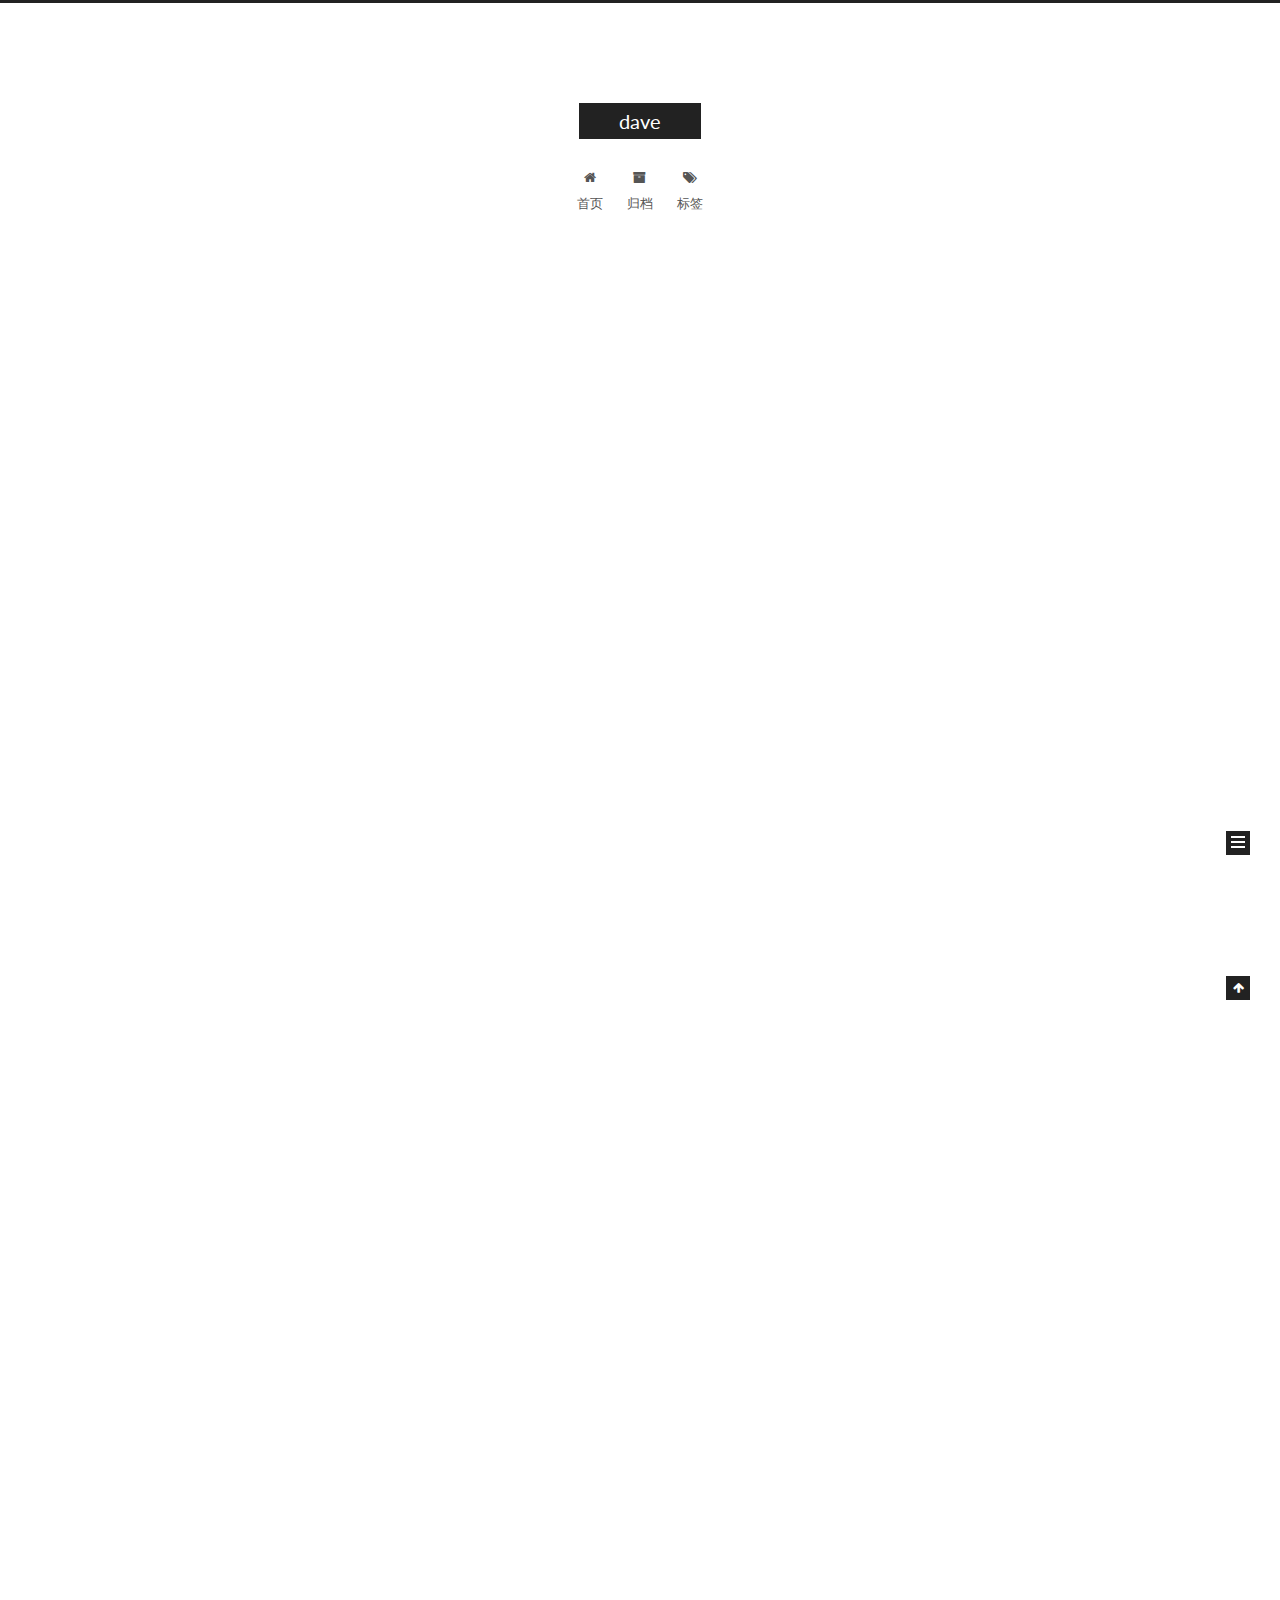
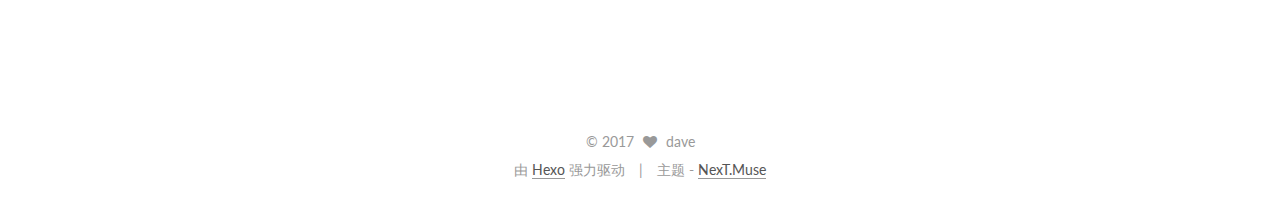
==== index.html @ 7f6e719a "Site updated: 2017-03-12 23:29:18" ====
<!doctype html>



  


<html class="theme-next muse use-motion" lang="zh-Hans">
<head>
  <meta charset="UTF-8"/>
<meta http-equiv="X-UA-Compatible" content="IE=edge" />
<meta name="viewport" content="width=device-width, initial-scale=1, maximum-scale=1"/>



<meta http-equiv="Cache-Control" content="no-transform" />
<meta http-equiv="Cache-Control" content="no-siteapp" />















  
  
  <link href="/lib/fancybox/source/jquery.fancybox.css?v=2.1.5" rel="stylesheet" type="text/css" />




  
  
  
  

  
    
    
  

  

  

  

  

  
    
    
    <link href="//fonts.googleapis.com/css?family=Lato:300,300italic,400,400italic,700,700italic&subset=latin,latin-ext" rel="stylesheet" type="text/css">
  






<link href="/lib/font-awesome/css/font-awesome.min.css?v=4.6.2" rel="stylesheet" type="text/css" />

<link href="/css/main.css?v=5.1.0" rel="stylesheet" type="text/css" />


  <meta name="keywords" content="Hexo, NexT" />








  <link rel="shortcut icon" type="image/x-icon" href="/favicon.ico?v=5.1.0" />






<meta name="description" content="At the foot of the road in">
<meta property="og:type" content="website">
<meta property="og:title" content="dave">
<meta property="og:url" content="http://yoursite.com/index.html">
<meta property="og:site_name" content="dave">
<meta property="og:description" content="At the foot of the road in">
<meta name="twitter:card" content="summary">
<meta name="twitter:title" content="dave">
<meta name="twitter:description" content="At the foot of the road in">



<script type="text/javascript" id="hexo.configurations">
  var NexT = window.NexT || {};
  var CONFIG = {
    root: '/',
    scheme: 'Muse',
    sidebar: {"position":"left","display":"post","offset":12,"offset_float":0,"b2t":false,"scrollpercent":false},
    fancybox: true,
    motion: true,
    duoshuo: {
      userId: '0',
      author: '博主'
    },
    algolia: {
      applicationID: '',
      apiKey: '',
      indexName: '',
      hits: {"per_page":10},
      labels: {"input_placeholder":"Search for Posts","hits_empty":"We didn't find any results for the search: ${query}","hits_stats":"${hits} results found in ${time} ms"}
    }
  };
</script>



  <link rel="canonical" href="http://yoursite.com/"/>





  <title> dave </title>
</head>

<body itemscope itemtype="http://schema.org/WebPage" lang="zh-Hans">

  














  
  
    
  

  <div class="container one-collumn sidebar-position-left 
   page-home 
 ">
    <div class="headband"></div>

    <header id="header" class="header" itemscope itemtype="http://schema.org/WPHeader">
      <div class="header-inner"><div class="site-brand-wrapper">
  <div class="site-meta ">
    

    <div class="custom-logo-site-title">
      <a href="/"  class="brand" rel="start">
        <span class="logo-line-before"><i></i></span>
        <span class="site-title">dave</span>
        <span class="logo-line-after"><i></i></span>
      </a>
    </div>
      
        <p class="site-subtitle"></p>
      
  </div>

  <div class="site-nav-toggle">
    <button>
      <span class="btn-bar"></span>
      <span class="btn-bar"></span>
      <span class="btn-bar"></span>
    </button>
  </div>
</div>

<nav class="site-nav">
  

  
    <ul id="menu" class="menu">
      
        
        <li class="menu-item menu-item-home">
          <a href="/" rel="section">
            
              <i class="menu-item-icon fa fa-fw fa-home"></i> <br />
            
            首页
          </a>
        </li>
      
        
        <li class="menu-item menu-item-archives">
          <a href="/archives" rel="section">
            
              <i class="menu-item-icon fa fa-fw fa-archive"></i> <br />
            
            归档
          </a>
        </li>
      
        
        <li class="menu-item menu-item-tags">
          <a href="/tags" rel="section">
            
              <i class="menu-item-icon fa fa-fw fa-tags"></i> <br />
            
            标签
          </a>
        </li>
      

      
    </ul>
  

  
</nav>



 </div>
    </header>

    <main id="main" class="main">
      <div class="main-inner">
        <div class="content-wrap">
          <div id="content" class="content">
            
  <section id="posts" class="posts-expand">
    
      

  

  
  
  

  <article class="post post-type-normal " itemscope itemtype="http://schema.org/Article">
    <link itemprop="mainEntityOfPage" href="http://yoursite.com/2017/03/12/hello-world/">

    <span hidden itemprop="author" itemscope itemtype="http://schema.org/Person">
      <meta itemprop="name" content="dave">
      <meta itemprop="description" content="">
      <meta itemprop="image" content="/images/avatar.gif">
    </span>

    <span hidden itemprop="publisher" itemscope itemtype="http://schema.org/Organization">
      <meta itemprop="name" content="dave">
    </span>

    
      <header class="post-header">

        
        
          <h1 class="post-title" itemprop="name headline">
            
            
              
                
                <a class="post-title-link" href="/2017/03/12/hello-world/" itemprop="url">
                  Hello World
                </a>
              
            
          </h1>
        

        <div class="post-meta">
          <span class="post-time">
            
              <span class="post-meta-item-icon">
                <i class="fa fa-calendar-o"></i>
              </span>
              
                <span class="post-meta-item-text">发表于</span>
              
              <time title="创建于" itemprop="dateCreated datePublished" datetime="2017-03-12T22:32:48+08:00">
                2017-03-12
              </time>
            

            

            
          </span>

          

          
            
          

          
          

          

          

          

        </div>
      </header>
    


    <div class="post-body" itemprop="articleBody">

      
      

      
        
          
            <p>Welcome to <a href="https://hexo.io/" target="_blank" rel="external">Hexo</a>! This is your very first post. Check <a href="https://hexo.io/docs/" target="_blank" rel="external">documentation</a> for more info. If you get any problems when using Hexo, you can find the answer in <a href="https://hexo.io/docs/troubleshooting.html" target="_blank" rel="external">troubleshooting</a> or you can ask me on <a href="https://github.com/hexojs/hexo/issues" target="_blank" rel="external">GitHub</a>.</p>
<h2 id="Quick-Start"><a href="#Quick-Start" class="headerlink" title="Quick Start"></a>Quick Start</h2><h3 id="Create-a-new-post"><a href="#Create-a-new-post" class="headerlink" title="Create a new post"></a>Create a new post</h3><figure class="highlight bash"><table><tr><td class="gutter"><pre><div class="line">1</div></pre></td><td class="code"><pre><div class="line">$ hexo new <span class="string">"My New Post"</span></div></pre></td></tr></table></figure>
<p>More info: <a href="https://hexo.io/docs/writing.html" target="_blank" rel="external">Writing</a></p>
<h3 id="Run-server"><a href="#Run-server" class="headerlink" title="Run server"></a>Run server</h3><figure class="highlight bash"><table><tr><td class="gutter"><pre><div class="line">1</div></pre></td><td class="code"><pre><div class="line">$ hexo server</div></pre></td></tr></table></figure>
<p>More info: <a href="https://hexo.io/docs/server.html" target="_blank" rel="external">Server</a></p>
<h3 id="Generate-static-files"><a href="#Generate-static-files" class="headerlink" title="Generate static files"></a>Generate static files</h3><figure class="highlight bash"><table><tr><td class="gutter"><pre><div class="line">1</div></pre></td><td class="code"><pre><div class="line">$ hexo generate</div></pre></td></tr></table></figure>
<p>More info: <a href="https://hexo.io/docs/generating.html" target="_blank" rel="external">Generating</a></p>
<h3 id="Deploy-to-remote-sites"><a href="#Deploy-to-remote-sites" class="headerlink" title="Deploy to remote sites"></a>Deploy to remote sites</h3><figure class="highlight bash"><table><tr><td class="gutter"><pre><div class="line">1</div></pre></td><td class="code"><pre><div class="line">$ hexo deploy</div></pre></td></tr></table></figure>
<p>More info: <a href="https://hexo.io/docs/deployment.html" target="_blank" rel="external">Deployment</a></p>

          
        
      
    </div>

    <div>
      
    </div>

    <div>
      
    </div>


    <footer class="post-footer">
      

      

      

      
      
        <div class="post-eof"></div>
      
    </footer>
  </article>


    
      

  

  
  
  

  <article class="post post-type-normal " itemscope itemtype="http://schema.org/Article">
    <link itemprop="mainEntityOfPage" href="http://yoursite.com/2016/12/09/git常用知识点整理/">

    <span hidden itemprop="author" itemscope itemtype="http://schema.org/Person">
      <meta itemprop="name" content="dave">
      <meta itemprop="description" content="">
      <meta itemprop="image" content="/images/avatar.gif">
    </span>

    <span hidden itemprop="publisher" itemscope itemtype="http://schema.org/Organization">
      <meta itemprop="name" content="dave">
    </span>

    
      <header class="post-header">

        
        
          <h1 class="post-title" itemprop="name headline">
            
            
              
                
                <a class="post-title-link" href="/2016/12/09/git常用知识点整理/" itemprop="url">
                  git tips
                </a>
              
            
          </h1>
        

        <div class="post-meta">
          <span class="post-time">
            
              <span class="post-meta-item-icon">
                <i class="fa fa-calendar-o"></i>
              </span>
              
                <span class="post-meta-item-text">发表于</span>
              
              <time title="创建于" itemprop="dateCreated datePublished" datetime="2016-12-09T13:45:16+08:00">
                2016-12-09
              </time>
            

            

            
          </span>

          

          
            
          

          
          

          

          

          

        </div>
      </header>
    


    <div class="post-body" itemprop="articleBody">

      
      

      
        
          
            <h1 id="git常用知识点整理"><a href="#git常用知识点整理" class="headerlink" title="git常用知识点整理"></a>git常用知识点整理</h1><h1 id="git的安装与配置"><a href="#git的安装与配置" class="headerlink" title="git的安装与配置"></a>git的安装与配置</h1><pre><code>1. 从源代码的安装

    * Git 的工作需要调用 curl，zlib，openssl，expat，libiconv 等库的代码，所以需要先安装这些依赖工具。在有 yum 的系统上（比如 Fedora）或者有 apt-get 的系统上（比如 Debian 体系），可以用下面的命令安装：

    * 安装依赖：

    $ yum install curl-devel expat-devel gettext-devel openssl-devel zlib-devel
    $ apt-get install libcurl4-gnutls-dev libexpat1-dev gettext libz-dev libssl-dev

    * 从 Git 官方站点下载最新版本源代码：

    [网址](http://git-scm.com/download)

    然后编译并安装：

    $ tar -zxf git-1.7.2.2.tar.gz
    $ cd git-1.7.2.2
    $ make prefix=/usr/local all
    $ sudo make prefix=/usr/local install

2. linux安装:

    *在 Fedora 上用 yum 安装：$ yum install git-core
    *Ubuntu安装:$ apt-get install git   

3. Mac安装:

    [网址](http://sourceforge.net/projects/git-osx-installer/)

4. window安装：

    http://msysgit.github.com/

5. npm 安装:

    npm install git -g 全局安装
    npm install git 当前项目安装

6. 图像化工具安装:

    *  Mac:

    SourceTree: [网址](http://xclient.info/search/s/source+tree/)
    Tower:      [网址](http://xclient.info/search/s/tower/)

    *  window:

    SourceTree: [网址](https://www.sourcetreeapp.com/)
    Tower:      [网址](https://www.git-tower.com/windows)
</code></pre><h1 id="git-常用操作及概念"><a href="#git-常用操作及概念" class="headerlink" title="git 常用操作及概念"></a>git 常用操作及概念</h1><pre><code>1. 命令
    *       clone      Clone a repository into a new directory
    *       init       Create an empty Git repository or reinitialize an existing one
    *       add        Add file contents to the index
    *       mv         Move or rename a file, a directory, or a symlink
    *       reset      Reset current HEAD to the specified state
    *       rm         Remove files from the working tree and from the index
    *       bisect     Use binary search to find the commit that introduced a bug
    *       grep       Print lines matching a pattern
    *       log        Show commit logs
    *       show       Show various types of objects
    *       status     Show the working tree status
    *       branch     List, create, or delete branches
    *       checkout   Switch branches or restore working tree files
    *       commit     Record changes to the repository
    *       diff       Show changes between commits, commit and working tree, etc
    *       merge      Join two or more development histories together
    *       rebase     Reapply commits on top of another base tip
    *       tag        Create, list, delete or verify a tag object signed with GPG
    *       fetch      Download objects and refs from another repository
    *       pull       Fetch from and integrate with another repository or a local branch
    *       push       Update remote refs along with associated objects
2. 详细操作命令

    [网址](https://backlogtool.com/git-guide/tw/reference/)
</code></pre><h1 id="git-区域划分："><a href="#git-区域划分：" class="headerlink" title="git 区域划分："></a>git 区域划分：</h1><pre><code>1. Workspace：工作区
2. Index / Stage：暂存区
3. Repository：仓库区（或本地仓库）
4. Remote：远程仓库（一般是线上托管的仓库）
</code></pre><h1 id="git-操作流程"><a href="#git-操作流程" class="headerlink" title="git 操作流程"></a>git 操作流程</h1><pre><code>  * 新建代码库
    1. 在当前目录新建一个Git代码库
     $ git init
    2. 新建一个目录，将其初始化为Git代码库
     $ git init [project-name]
    3. 下载一个项目和它的整个代码历史
     $ git clone [url]
 * 配置
    1. # 显示当前的Git配置
        $ git config --list
    2. # 编辑Git配置文件
        $ git config -e [--global]
    3. # 设置提交代码时的用户信息
         $ git config [--global] user.name &quot;[name]&quot;
         $ git config [--global] user.email &quot;[email address]&quot;
* 增/删文件 
    # 添加指定文件到暂存区

        $ git add [file1] [file2] ...

    # 添加指定目录到暂存区，包括子目录

        $ git add [dir]

    # 添加当前目录的所有文件到暂存区

        $ git add .

    # 删除工作区文件，并且将这次删除放入暂存区

        $ git rm [file1] [file2] ...

    # 停止追踪指定文件，但该文件会保留在工作区

        $ git rm --cached [file]

    # 改名文件，并且将这个改名放入暂存区

        $ git mv [file-original] [file-renamed]  
* 代码提交

    # 提交暂存区到仓库区

        $ git commit -m [message]

    # 提交暂存区的指定文件到仓库区

        $ git commit [file1] [file2] ... -m [message]

    # 提交工作区自上次commit之后的变化，直接到仓库区

        $ git commit -a

    # 提交时显示所有diff信息

        $ git commit -v

    # 使用一次新的commit，替代上一次提交

    # 如果代码没有任何新变化，则用来改写上一次commit的提交信息

        $ git commit --amend -m [message]

    # 重做上一次commit，并包括指定文件的新变化

        $ git commit --amend [file1] [file2] ...


* 分支

    # 列出所有本地分支

        $ git branch

    # 列出所有远程分支

        $ git branch -r

    # 列出所有本地分支和远程分支

        $ git branch -a

    # 新建一个分支，但依然停留在当前分支

        $ git branch [branch-name]

    # 新建一个分支，并切换到该分支

        $ git checkout -b [branch]

    # 新建一个分支，指向指定commit

        $ git branch [branch] [commit]

    # 新建一个分支，与指定的远程分支建立追踪关系

        $ git branch --track [branch] [remote-branch]

    # 切换到指定分支，并更新工作区

        $ git checkout [branch-name]

    # 建立追踪关系，在现有分支与指定的远程分支之间

        $ git branch --set-upstream [branch] [remote-branch]

    # 合并指定分支到当前分支

        $ git merge [branch]

    # 选择一个commit，合并进当前分支

        $ git cherry-pick [commit]

    # 删除分支

        $ git branch -d [branch-name]

    # 删除远程分支

        $ git push origin --delete [branch-name]

        $ git branch -dr [remote/branch]


* 标签

    # 列出所有tag

        $ git tag

    # 新建一个tag在当前commit

        $ git tag [tag]

    # 新建一个tag在指定commit

        $ git tag [tag] [commit]

    # 查看tag信息

        $ git show [tag]

    # 提交指定tag

        $ git push [remote] [tag]

    # 提交所有tag

        $ git push [remote] --tags

    # 新建一个分支，指向某个tag

        $ git checkout -b [branch] [tag]


* 查看信息

    # 显示有变更的文件

        $ git status

    # 显示当前分支的版本历史

        $ git log

    # 显示commit历史，以及每次commit发生变更的文件

        $ git log --stat

    # 显示某个文件的版本历史，包括文件改名

        $ git log --follow [file]

        $ git whatchanged [file]

    # 显示指定文件相关的每一次diff

        $ git log -p [file]

    # 显示指定文件是什么人在什么时间修改过

        $ git blame [file]

    # 显示暂存区和工作区的差异

        $ git diff

    # 显示暂存区和上一个commit的差异

        $ git diff --cached [file]

    # 显示工作区与当前分支最新commit之间的差异

        $ git diff HEAD

    # 显示两次提交之间的差异

        $ git diff [first-branch]...[second-branch]

    # 显示某次提交的元数据和内容变化

        $ git show [commit]

    # 显示某次提交发生变化的文件

        $ git show --name-only [commit]

    # 显示某次提交时，某个文件的内容

        $ git show [commit]:[filename]

    # 显示当前分支的最近几次提交

        $ git reflog


* 远程同步

    # 下载远程仓库的所有变动

        $ git fetch [remote]

    # 显示所有远程仓库

        $ git remote -v

    # 显示某个远程仓库的信息

        $ git remote show [remote]

    # 增加一个新的远程仓库，并命名

        $ git remote add [shortname] [url]

    # 取回远程仓库的变化，并与本地分支合并

        $ git pull [remote] [branch]

    # 上传本地指定分支到远程仓库

        $ git push [remote] [branch]

    # 强行推送当前分支到远程仓库，即使有冲突

        $ git push [remote] --force

    # 推送所有分支到远程仓库

        $ git push [remote] --all


* 撤销

    # 恢复暂存区的指定文件到工作区

        $ git checkout [file]

    # 恢复某个commit的指定文件到工作区

        $ git checkout [commit] [file]

    # 恢复上一个commit的所有文件到工作区

        $ git checkout .

    # 重置暂存区的指定文件，与上一次commit保持一致，但工作区不变

        $ git reset [file]

    # 重置暂存区与工作区，与上一次commit保持一致

        $ git reset --hard

    # 重置当前分支的指针为指定commit，同时重置暂存区，但工作区不变

        $ git reset [commit]

    # 重置当前分支的HEAD为指定commit，同时重置暂存区和工作区，与指定commit一致

        $ git reset --hard [commit]

    # 重置当前HEAD为指定commit，但保持暂存区和工作区不变

        $ git reset --keep [commit]

    # 新建一个commit，用来撤销指定commit

    # 后者的所有变化都将被前者抵消，并且应用到当前分支

        $ git revert [commit]

* 其他

    # 生成一个可供发布的压缩包

        $ git archive  
</code></pre>
          
        
      
    </div>

    <div>
      
    </div>

    <div>
      
    </div>


    <footer class="post-footer">
      

      

      

      
      
        <div class="post-eof"></div>
      
    </footer>
  </article>


    
  </section>

  

          
          </div>
          


          

        </div>
        
          
  
  <div class="sidebar-toggle">
    <div class="sidebar-toggle-line-wrap">
      <span class="sidebar-toggle-line sidebar-toggle-line-first"></span>
      <span class="sidebar-toggle-line sidebar-toggle-line-middle"></span>
      <span class="sidebar-toggle-line sidebar-toggle-line-last"></span>
    </div>
  </div>

  <aside id="sidebar" class="sidebar">
    <div class="sidebar-inner">

      

      

      <section class="site-overview sidebar-panel sidebar-panel-active">
        <div class="site-author motion-element" itemprop="author" itemscope itemtype="http://schema.org/Person">
          <img class="site-author-image" itemprop="image"
               src="/images/avatar.gif"
               alt="dave" />
          <p class="site-author-name" itemprop="name">dave</p>
           
              <p class="site-description motion-element" itemprop="description">At the foot of the road in</p>
          
        </div>
        <nav class="site-state motion-element">

          
            <div class="site-state-item site-state-posts">
              <a href="/archives">
                <span class="site-state-item-count">2</span>
                <span class="site-state-item-name">日志</span>
              </a>
            </div>
          

          

          

        </nav>

        

        <div class="links-of-author motion-element">
          
        </div>

        
        

        
        

        


      </section>

      

      

    </div>
  </aside>


        
      </div>
    </main>

    <footer id="footer" class="footer">
      <div class="footer-inner">
        <div class="copyright" >
  
  &copy; 
  <span itemprop="copyrightYear">2017</span>
  <span class="with-love">
    <i class="fa fa-heart"></i>
  </span>
  <span class="author" itemprop="copyrightHolder">dave</span>
</div>


<div class="powered-by">
  由 <a class="theme-link" href="https://hexo.io">Hexo</a> 强力驱动
</div>

<div class="theme-info">
  主题 -
  <a class="theme-link" href="https://github.com/iissnan/hexo-theme-next">
    NexT.Muse
  </a>
</div>


        

        
      </div>
    </footer>

    
      <div class="back-to-top">
        <i class="fa fa-arrow-up"></i>
        
      </div>
    
    
  </div>

  

<script type="text/javascript">
  if (Object.prototype.toString.call(window.Promise) !== '[object Function]') {
    window.Promise = null;
  }
</script>









  




  
  <script type="text/javascript" src="/lib/jquery/index.js?v=2.1.3"></script>

  
  <script type="text/javascript" src="/lib/fastclick/lib/fastclick.min.js?v=1.0.6"></script>

  
  <script type="text/javascript" src="/lib/jquery_lazyload/jquery.lazyload.js?v=1.9.7"></script>

  
  <script type="text/javascript" src="/lib/velocity/velocity.min.js?v=1.2.1"></script>

  
  <script type="text/javascript" src="/lib/velocity/velocity.ui.min.js?v=1.2.1"></script>

  
  <script type="text/javascript" src="/lib/fancybox/source/jquery.fancybox.pack.js?v=2.1.5"></script>


  


  <script type="text/javascript" src="/js/src/utils.js?v=5.1.0"></script>

  <script type="text/javascript" src="/js/src/motion.js?v=5.1.0"></script>



  
  

  

  


  <script type="text/javascript" src="/js/src/bootstrap.js?v=5.1.0"></script>



  



  




	





  





  





  



  
  

  

  

  

  


  

</body>
</html>
---- css/main.css ----
/* normalize.css v3.0.2 | MIT License | git.io/normalize */
html {
  font-family: sans-serif; /* 1 */
  -ms-text-size-adjust: 100%; /* 2 */
  -webkit-text-size-adjust: 100%; /* 2 */
}
body {
  margin: 0;
}
article,
aside,
details,
figcaption,
figure,
footer,
header,
hgroup,
main,
menu,
nav,
section,
summary {
  display: block;
}
audio,
canvas,
progress,
video {
  display: inline-block; /* 1 */
  vertical-align: baseline; /* 2 */
}
audio:not([controls]) {
  display: none;
  height: 0;
}
[hidden],
template {
  display: none;
}
a {
  background-color: transparent;
}
a:active,
a:hover {
  outline: 0;
}
abbr[title] {
  border-bottom: 1px dotted;
}
b,
strong {
  font-weight: bold;
}
dfn {
  font-style: italic;
}
h1 {
  font-size: 2em;
  margin: 0.67em 0;
}
mark {
  background: #ff0;
  color: #000;
}
small {
  font-size: 80%;
}
sub,
sup {
  font-size: 75%;
  line-height: 0;
  position: relative;
  vertical-align: baseline;
}
sup {
  top: -0.5em;
}
sub {
  bottom: -0.25em;
}
img {
  border: 0;
}
svg:not(:root) {
  overflow: hidden;
}
figure {
  margin: 1em 40px;
}
hr {
  -moz-box-sizing: content-box;
  box-sizing: content-box;
  height: 0;
}
pre {
  overflow: auto;
}
code,
kbd,
pre,
samp {
  font-family: monospace, monospace;
  font-size: 1em;
}
button,
input,
optgroup,
select,
textarea {
  color: inherit; /* 1 */
  font: inherit; /* 2 */
  margin: 0; /* 3 */
}
button {
  overflow: visible;
}
button,
select {
  text-transform: none;
}
button,
html input[type="button"],
input[type="reset"],
input[type="submit"] {
  -webkit-appearance: button; /* 2 */
  cursor: pointer; /* 3 */
}
button[disabled],
html input[disabled] {
  cursor: default;
}
button::-moz-focus-inner,
input::-moz-focus-inner {
  border: 0;
  padding: 0;
}
input {
  line-height: normal;
}
input[type="checkbox"],
input[type="radio"] {
  box-sizing: border-box; /* 1 */
  padding: 0; /* 2 */
}
input[type="number"]::-webkit-inner-spin-button,
input[type="number"]::-webkit-outer-spin-button {
  height: auto;
}
input[type="search"] {
  -webkit-appearance: textfield; /* 1 */
  -moz-box-sizing: content-box;
  -webkit-box-sizing: content-box; /* 2 */
  box-sizing: content-box;
}
input[type="search"]::-webkit-search-cancel-button,
input[type="search"]::-webkit-search-decoration {
  -webkit-appearance: none;
}
fieldset {
  border: 1px solid #c0c0c0;
  margin: 0 2px;
  padding: 0.35em 0.625em 0.75em;
}
legend {
  border: 0; /* 1 */
  padding: 0; /* 2 */
}
textarea {
  overflow: auto;
}
optgroup {
  font-weight: bold;
}
table {
  border-collapse: collapse;
  border-spacing: 0;
}
td,
th {
  padding: 0;
}
::selection {
  background: #262a30;
  color: #fff;
}
body {
  position: relative;
  font-family: 'Lato', "PingFang SC", "Microsoft YaHei", sans-serif;
  font-size: 14px;
  line-height: 2;
  color: #555;
  background: #fff;
}
@media (max-width: 767px) {
  body {
    padding-right: 0 !important;
  }
}
@media (min-width: 768px) and (max-width: 991px) {
  body {
    padding-right: 0 !important;
  }
}
@media (min-width: 1600px) {
  body {
    font-size: 16px;
  }
}
h1,
h2,
h3,
h4,
h5,
h6 {
  margin: 0;
  padding: 0;
  font-weight: bold;
  line-height: 1.5;
  font-family: 'Lato', "PingFang SC", "Microsoft YaHei", sans-serif;
}
h2,
h3,
h4,
h5,
h6 {
  margin: 20px 0 15px;
}
h1 {
  font-size: 22px;
}
@media (max-width: 767px) {
  h1 {
    font-size: 18px;
  }
}
h2 {
  font-size: 20px;
}
@media (max-width: 767px) {
  h2 {
    font-size: 16px;
  }
}
h3 {
  font-size: 18px;
}
@media (max-width: 767px) {
  h3 {
    font-size: 14px;
  }
}
h4 {
  font-size: 16px;
}
@media (max-width: 767px) {
  h4 {
    font-size: 12px;
  }
}
h5 {
  font-size: 14px;
}
@media (max-width: 767px) {
  h5 {
    font-size: 10px;
  }
}
h6 {
  font-size: 12px;
}
@media (max-width: 767px) {
  h6 {
    font-size: 8px;
  }
}
p {
  margin: 0 0 25px 0;
}
a {
  color: #555;
  text-decoration: none;
  border-bottom: 1px solid #999;
  word-wrap: break-word;
}
a:hover {
  color: #222;
  border-bottom-color: #222;
}
blockquote {
  margin: 0;
  padding: 0;
}
img {
  display: block;
  margin: auto;
  max-width: 100%;
  height: auto;
}
hr {
  margin: 40px 0;
  height: 3px;
  border: none;
  background-color: #ddd;
  background-image: repeating-linear-gradient(-45deg, #fff, #fff 4px, transparent 4px, transparent 8px);
}
blockquote {
  padding: 0 15px;
  color: #666;
  border-left: 4px solid #ddd;
}
blockquote cite::before {
  content: "-";
  padding: 0 5px;
}
dt {
  font-weight: 700;
}
dd {
  margin: 0;
  padding: 0;
}
.text-left {
  text-align: left;
}
.text-center {
  text-align: center;
}
.text-right {
  text-align: right;
}
.text-justify {
  text-align: justify;
}
.text-nowrap {
  white-space: nowrap;
}
.text-lowercase {
  text-transform: lowercase;
}
.text-uppercase {
  text-transform: uppercase;
}
.text-capitalize {
  text-transform: capitalize;
}
.center-block {
  display: block;
  margin-left: auto;
  margin-right: auto;
}
.clearfix:before,
.clearfix:after {
  content: " ";
  display: table;
}
.clearfix:after {
  clear: both;
}
.pullquote {
  width: 45%;
}
.pullquote.left {
  float: left;
  margin-left: 5px;
  margin-right: 10px;
}
.pullquote.right {
  float: right;
  margin-left: 10px;
  margin-right: 5px;
}
.affix.affix.affix {
  position: fixed;
}
.translation {
  margin-top: -20px;
  font-size: 14px;
  color: #999;
}
.scrollbar-measure {
  width: 100px;
  height: 100px;
  overflow: scroll;
  position: absolute;
  top: -9999px;
}
.use-motion .motion-element {
  opacity: 0;
}
table {
  margin: 20px 0;
  width: 100%;
  border-collapse: collapse;
  border-spacing: 0;
  border: 1px solid #ddd;
  font-size: 14px;
  table-layout: fixed;
  word-wrap: break-all;
}
table>tbody>tr:nth-of-type(odd) {
  background-color: #f9f9f9;
}
table>tbody>tr:hover {
  background-color: #f5f5f5;
}
caption,
th,
td {
  padding: 8px;
  text-align: left;
  vertical-align: middle;
  font-weight: normal;
}
th,
td {
  border-bottom: 3px solid #ddd;
  border-right: 1px solid #eee;
}
th {
  padding-bottom: 10px;
  font-weight: 700;
}
td {
  border-bottom-width: 1px;
}
html,
body {
  height: 100%;
}
.container {
  position: relative;
  min-height: 100%;
}
.header-inner {
  margin: 0 auto;
  padding: 100px 0 70px;
  width: 700px;
}
@media (min-width: 1600px) {
  .container .header-inner {
    width: 900px;
  }
}
.main {
  padding-bottom: 150px;
}
.main-inner {
  margin: 0 auto;
  width: 700px;
}
@media (min-width: 1600px) {
  .container .main-inner {
    width: 900px;
  }
}
.footer {
  position: absolute;
  left: 0;
  bottom: 0;
  width: 100%;
  min-height: 50px;
}
.footer-inner {
  box-sizing: border-box;
  margin: 20px auto;
  width: 700px;
}
@media (min-width: 1600px) {
  .container .footer-inner {
    width: 900px;
  }
}
pre,
.highlight {
  overflow: auto;
  margin: 20px 0;
  padding: 0;
  font-size: 13px;
  color: #4d4d4c;
  background: #f7f7f7;
  line-height: 1.6;
}
pre,
code {
  font-family: consolas, Menlo, "PingFang SC", "Microsoft YaHei", monospace;
}
code {
  padding: 2px 4px;
  word-wrap: break-word;
  color: #555;
  background: #eee;
  border-radius: 3px;
  font-size: 13px;
}
pre code {
  padding: 0;
  color: #4d4d4c;
  background: none;
  text-shadow: none;
}
.highlight {
  border-radius: 1px;
}
.highlight pre {
  border: none;
  margin: 0;
  padding: 10px 0;
}
.highlight table {
  margin: 0;
  width: auto;
  border: none;
}
.highlight td {
  border: none;
  padding: 0;
}
.highlight figcaption {
  font-size: 1em;
  color: #4d4d4c;
  line-height: 1em;
  margin-bottom: 1em;
}
.highlight figcaption:before,
.highlight figcaption:after {
  content: " ";
  display: table;
}
.highlight figcaption:after {
  clear: both;
}
.highlight figcaption a {
  float: right;
  color: #4d4d4c;
}
.highlight figcaption a:hover {
  border-bottom-color: #4d4d4c;
}
.highlight .gutter pre {
  padding-left: 10px;
  padding-right: 10px;
  color: #869194;
  text-align: right;
  background-color: #eff2f3;
}
.highlight .code pre {
  padding-left: 10px;
  padding-right: 10px;
  background-color: #f7f7f7;
}
.highlight .line {
  height: 20px;
}
.gutter {
  -webkit-user-select: none;
  -moz-user-select: none;
  -ms-user-select: none;
  user-select: none;
}
.gist table {
  width: auto;
}
.gist table td {
  border: none;
}
pre .deletion {
  background: #fdd;
}
pre .addition {
  background: #dfd;
}
pre .meta {
  color: #8959a8;
}
pre .comment {
  color: #8e908c;
}
pre .variable,
pre .attribute,
pre .tag,
pre .regexp,
pre .ruby .constant,
pre .xml .tag .title,
pre .xml .pi,
pre .xml .doctype,
pre .html .doctype,
pre .css .id,
pre .css .class,
pre .css .pseudo {
  color: #c82829;
}
pre .number,
pre .preprocessor,
pre .built_in,
pre .literal,
pre .params,
pre .constant,
pre .command {
  color: #f5871f;
}
pre .ruby .class .title,
pre .css .rules .attribute,
pre .string,
pre .value,
pre .inheritance,
pre .header,
pre .ruby .symbol,
pre .xml .cdata,
pre .special,
pre .number,
pre .formula {
  color: #718c00;
}
pre .title,
pre .css .hexcolor {
  color: #3e999f;
}
pre .function,
pre .python .decorator,
pre .python .title,
pre .ruby .function .title,
pre .ruby .title .keyword,
pre .perl .sub,
pre .javascript .title,
pre .coffeescript .title {
  color: #4271ae;
}
pre .keyword,
pre .javascript .function {
  color: #8959a8;
}
.full-image.full-image.full-image {
  border: none;
  max-width: 100%;
  width: auto;
  margin: 20px auto;
}
@media (min-width: 992px) {
  .full-image.full-image.full-image {
    max-width: none;
    width: 110%;
    margin: 25px -5%;
  }
}
.blockquote-center,
.page-home .post-type-quote blockquote,
.page-post-detail .post-type-quote blockquote {
  position: relative;
  margin: 40px 0;
  padding: 0;
  border-left: none;
  text-align: center;
}
.blockquote-center::before,
.page-home .post-type-quote blockquote::before,
.page-post-detail .post-type-quote blockquote::before,
.blockquote-center::after,
.page-home .post-type-quote blockquote::after,
.page-post-detail .post-type-quote blockquote::after {
  position: absolute;
  content: ' ';
  display: block;
  width: 100%;
  height: 24px;
  opacity: 0.2;
  background-repeat: no-repeat;
  background-position: 0 -6px;
  background-size: 22px 22px;
}
.blockquote-center::before,
.page-home .post-type-quote blockquote::before,
.page-post-detail .post-type-quote blockquote::before {
  top: -20px;
  background-image: url("../images/quote-l.svg");
  border-top: 1px solid #ccc;
}
.blockquote-center::after,
.page-home .post-type-quote blockquote::after,
.page-post-detail .post-type-quote blockquote::after {
  bottom: -20px;
  background-image: url("../images/quote-r.svg");
  border-bottom: 1px solid #ccc;
  background-position: 100% 8px;
}
.blockquote-center p,
.page-home .post-type-quote blockquote p,
.page-post-detail .post-type-quote blockquote p,
.blockquote-center div,
.page-home .post-type-quote blockquote div,
.page-post-detail .post-type-quote blockquote div {
  text-align: center;
}
.post .post-body .group-picture img {
  box-sizing: border-box;
  padding: 0 3px;
  border: none;
}
.post .group-picture-row {
  overflow: hidden;
  margin-top: 6px;
}
.post .group-picture-row:first-child {
  margin-top: 0;
}
.post .group-picture-column {
  float: left;
}
.page-post-detail .post-body .group-picture-column {
  float: none;
  margin-top: 10px;
  width: auto !important;
}
.page-post-detail .post-body .group-picture-column img {
  margin: 0 auto;
}
.page-archive .group-picture-container {
  overflow: hidden;
}
.page-archive .group-picture-row {
  float: left;
}
.page-archive .group-picture-row:first-child {
  margin-top: 6px;
}
.page-archive .group-picture-column {
  max-width: 150px;
  max-height: 150px;
}
.note {
  padding: 20px;
  margin: 20px 0;
  border: 1px solid #eee;
  border-left-width: 5px;
  border-radius: 3px;
}
.note h2,
.note h3,
.note h4,
.note h5,
.note h6 {
  margin-top: 0;
  margin-bottom: 5px;
}
.note p:last-child {
  margin-bottom: 0;
}
.note code {
  border-radius: 3px;
}
.note+.note {
  margin-top: -5px;
}
.default {
  border-left-color: #777;
}
.default h2,
.default h3,
.default h4,
.default h5,
.default h6 {
  color: #777;
}
.primary {
  border-left-color: #428bca;
}
.primary h2,
.primary h3,
.primary h4,
.primary h5,
.primary h6 {
  color: #428bca;
}
.success {
  border-left-color: #5cb85c;
}
.success h2,
.success h3,
.success h4,
.success h5,
.success h6 {
  color: #5cb85c;
}
.danger {
  border-left-color: #d9534f;
}
.danger h2,
.danger h3,
.danger h4,
.danger h5,
.danger h6 {
  color: #d9534f;
}
.warning {
  border-left-color: #f0ad4e;
}
.warning h2,
.warning h3,
.warning h4,
.warning h5,
.warning h6 {
  color: #f0ad4e;
}
.info {
  border-left-color: #5bc0de;
}
.info h2,
.info h3,
.info h4,
.info h5,
.info h6 {
  color: #5bc0de;
}
.exturl {
  background-color: transparent;
  cursor: pointer;
  border-bottom: 1px solid #999;
}
.exturl .fa {
  font-size: 14px;
}
.exturl:active,
.exturl:hover {
  outline: 0;
  color: #222;
  border-bottom-color: #222;
}
.btn {
  display: inline-block;
  padding: 0 20px;
  font-size: 14px;
  color: #fff;
  background: #222;
  border: 2px solid #222;
  text-decoration: none;
  border-radius: 0;
  transition-property: background-color;
  transition-duration: 0.2s;
  transition-timing-function: ease-in-out;
  transition-delay: 0s;
}
.btn:hover,
.post-button .btn:hover {
  border-color: #222;
  color: #222;
  background: #fff;
}
.btn-bar {
  display: block;
  width: 22px;
  height: 2px;
  background: #555;
  border-radius: 1px;
}
.btn-bar+.btn-bar {
  margin-top: 4px;
}
.pagination {
  margin: 120px 0 40px;
  text-align: center;
  border-top: 1px solid #eee;
}
.page-number-basic,
.pagination .prev,
.pagination .next,
.pagination .page-number,
.pagination .space {
  display: inline-block;
  position: relative;
  top: -1px;
  margin: 0 10px;
  padding: 0 10px;
  line-height: 30px;
}
@media (max-width: 767px) {
  .page-number-basic,
  .pagination .prev,
  .pagination .next,
  .pagination .page-number,
  .pagination .space {
    margin: 0 5px;
  }
}
.pagination .prev,
.pagination .next,
.pagination .page-number {
  border-bottom: 0;
  border-top: 1px solid #eee;
  transition-property: border-color;
  transition-duration: 0.2s;
  transition-timing-function: ease-in-out;
  transition-delay: 0s;
}
.pagination .prev:hover,
.pagination .next:hover,
.pagination .page-number:hover {
  border-top-color: #222;
}
.pagination .space {
  padding: 0;
  margin: 0;
}
.pagination .prev {
  margin-left: 0;
}
.pagination .next {
  margin-right: 0;
}
.pagination .page-number.current {
  color: #fff;
  background: #ccc;
  border-top-color: #ccc;
}
@media (max-width: 767px) {
  .pagination {
    border-top: none;
  }
  .pagination .prev,
  .pagination .next,
  .pagination .page-number {
    margin-bottom: 10px;
    border-top: 0;
    border-bottom: 1px solid #eee;
  }
  .pagination .prev:hover,
  .pagination .next:hover,
  .pagination .page-number:hover {
    border-bottom-color: #222;
  }
}
.comments {
  margin: 60px 20px 0;
}
.tag-cloud {
  text-align: center;
}
.tag-cloud a {
  display: inline-block;
  margin: 10px;
}
.back-to-top {
  box-sizing: border-box;
  position: fixed;
  bottom: -100px;
  right: 30px;
  z-index: 1050;
  padding: 0 6px;
  width: 24px;
  background: #222;
  font-size: 12px;
  opacity: 1;
  color: #fff;
  cursor: pointer;
  text-align: center;
  -webkit-transform: translateZ(0);
  transition-property: bottom;
  transition-duration: 0.2s;
  transition-timing-function: ease-in-out;
  transition-delay: 0s;
}
@media (max-width: 767px) {
  .back-to-top {
    display: none;
  }
}
@media (min-width: 768px) and (max-width: 991px) {
  .back-to-top {
    display: none;
  }
}
.back-to-top.back-to-top-on {
  bottom: 19px;
}
.header {
  background: #fff;
}
.header-inner {
  position: relative;
}
.headband {
  height: 3px;
  background: #222;
}
.site-meta {
  margin: 0;
  text-align: center;
}
@media (max-width: 767px) {
  .site-meta {
    text-align: center;
  }
}
.brand {
  position: relative;
  display: inline-block;
  padding: 0 40px;
  color: #fff;
  background: #222;
  border-bottom: none;
}
.brand:hover {
  color: #fff;
}
.logo {
  display: inline-block;
  margin-right: 5px;
  line-height: 36px;
  vertical-align: top;
}
.site-title {
  display: inline-block;
  vertical-align: top;
  line-height: 36px;
  font-size: 20px;
  font-weight: normal;
  font-family: 'Lato', "PingFang SC", "Microsoft YaHei", sans-serif;
}
.site-subtitle {
  margin-top: 10px;
  font-size: 13px;
  color: #999;
}
.use-motion .brand {
  opacity: 0;
}
.use-motion .logo,
.use-motion .site-title,
.use-motion .site-subtitle {
  opacity: 0;
  position: relative;
  top: -10px;
}
.site-nav-toggle {
  display: none;
  position: absolute;
  top: 10px;
  left: 10px;
}
@media (max-width: 767px) {
  .site-nav-toggle {
    display: block;
  }
}
.site-nav-toggle button {
  margin-top: 2px;
  padding: 9px 10px;
  background: transparent;
  border: none;
}
@media (max-width: 767px) {
  .site-nav {
    display: none;
    margin: 0 -10px;
    padding: 0 10px;
    clear: both;
    border-top: 1px solid #ddd;
  }
}
@media (min-width: 768px) and (max-width: 991px) {
  .site-nav {
    display: block !important;
  }
}
@media (min-width: 992px) {
  .site-nav {
    display: block !important;
  }
}
.menu {
  margin-top: 20px;
  padding-left: 0;
  text-align: center;
}
.menu .menu-item {
  display: inline-block;
  margin: 0 10px;
  list-style: none;
}
@media screen and (max-width: 767px) {
  .menu .menu-item {
    margin-top: 10px;
  }
}
.menu .menu-item a {
  display: block;
  font-size: 13px;
  line-height: inherit;
  border-bottom: 1px solid transparent;
  transition-property: border-color;
  transition-duration: 0.2s;
  transition-timing-function: ease-in-out;
  transition-delay: 0s;
}
.menu .menu-item a:hover {
  border-bottom-color: #222;
}
.menu .menu-item .fa {
  margin-right: 5px;
}
.use-motion .menu-item {
  opacity: 0;
}
.post-body {
  font-family: 'Lato', "PingFang SC", "Microsoft YaHei", sans-serif;
}
@media (max-width: 767px) {
  .post-body {
    word-break: break-word;
  }
}
.post-body .fancybox img {
  display: block !important;
  margin: 0 auto;
  cursor: pointer;
  cursor: zoom-in;
  cursor: -webkit-zoom-in;
}
.post-body .image-caption,
.post-body .figure .caption {
  margin: 10px auto 15px;
  text-align: center;
  font-size: 14px;
  color: #999;
  font-weight: bold;
  line-height: 1;
}
.post-sticky-flag {
  display: inline-block;
  font-size: 16px;
  -ms-transform: rotate(30deg);
  -webkit-transform: rotate(30deg);
  -moz-transform: rotate(30deg);
  -ms-transform: rotate(30deg);
  -o-transform: rotate(30deg);
  transform: rotate(30deg);
}
.posts-expand {
  padding-top: 40px;
}
@media (max-width: 767px) {
  .posts-expand {
    margin: 0 20px;
  }
  .post-body pre,
  .post-body .highlight {
    padding: 10px;
  }
  .post-body pre .gutter pre,
  .post-body .highlight .gutter pre {
    padding-right: 10px;
  }
}
@media (min-width: 992px) {
  .posts-expand .post-body {
    text-align: justify;
  }
}
.posts-expand .post-body h2,
.posts-expand .post-body h3,
.posts-expand .post-body h4,
.posts-expand .post-body h5,
.posts-expand .post-body h6 {
  padding-top: 10px;
}
.posts-expand .post-body h2 .header-anchor,
.posts-expand .post-body h3 .header-anchor,
.posts-expand .post-body h4 .header-anchor,
.posts-expand .post-body h5 .header-anchor,
.posts-expand .post-body h6 .header-anchor {
  float: right;
  margin-left: 10px;
  color: #ccc;
  border-bottom-style: none;
  visibility: hidden;
}
.posts-expand .post-body h2 .header-anchor:hover,
.posts-expand .post-body h3 .header-anchor:hover,
.posts-expand .post-body h4 .header-anchor:hover,
.posts-expand .post-body h5 .header-anchor:hover,
.posts-expand .post-body h6 .header-anchor:hover {
  color: inherit;
}
.posts-expand .post-body h2:hover .header-anchor,
.posts-expand .post-body h3:hover .header-anchor,
.posts-expand .post-body h4:hover .header-anchor,
.posts-expand .post-body h5:hover .header-anchor,
.posts-expand .post-body h6:hover .header-anchor {
  visibility: visible;
}
.posts-expand .post-body ul li {
  list-style: circle;
}
.posts-expand .post-body img {
  box-sizing: border-box;
  margin: auto;
  padding: 3px;
  border: 1px solid #ddd;
}
.posts-expand .fancybox img {
  margin: 0 auto;
}
@media (max-width: 767px) {
  .posts-collapse {
    margin: 0 20px;
  }
  .posts-collapse .post-title,
  .posts-collapse .post-meta {
    display: block;
    width: auto;
    text-align: left;
  }
}
.posts-collapse {
  position: relative;
  z-index: 1010;
  margin-left: 55px;
}
.posts-collapse::after {
  content: " ";
  position: absolute;
  top: 20px;
  left: 0;
  margin-left: -2px;
  width: 4px;
  height: 100%;
  background: #f5f5f5;
  z-index: -1;
}
@media (max-width: 767px) {
  .posts-collapse {
    margin: 0 20px;
  }
}
.posts-collapse .collection-title {
  position: relative;
  margin: 60px 0;
}
.posts-collapse .collection-title h2 {
  margin-left: 20px;
}
.posts-collapse .collection-title small {
  color: #bbb;
}
.posts-collapse .collection-title::before {
  content: " ";
  position: absolute;
  left: 0;
  top: 50%;
  margin-left: -4px;
  margin-top: -4px;
  width: 8px;
  height: 8px;
  background: #bbb;
  border-radius: 50%;
}
.posts-collapse .post {
  margin: 30px 0;
}
.posts-collapse .post-header {
  position: relative;
  transition-duration: 0.2s;
  transition-timing-function: ease-in-out;
  transition-delay: 0s;
  transition-property: border;
  border-bottom: 1px dashed #ccc;
}
.posts-collapse .post-header::before {
  content: " ";
  position: absolute;
  left: 0;
  top: 12px;
  width: 6px;
  height: 6px;
  margin-left: -4px;
  background: #bbb;
  border-radius: 50%;
  border: 1px solid #fff;
  transition-duration: 0.2s;
  transition-timing-function: ease-in-out;
  transition-delay: 0s;
  transition-property: background;
}
.posts-collapse .post-header:hover {
  border-bottom-color: #666;
}
.posts-collapse .post-header:hover::before {
  background: #222;
}
.posts-collapse .post-meta {
  position: absolute;
  font-size: 12px;
  left: 20px;
  top: 5px;
}
.posts-collapse .post-comments-count {
  display: none;
}
.posts-collapse .post-title {
  margin-left: 60px;
  font-size: 16px;
  font-weight: normal;
  line-height: inherit;
}
.posts-collapse .post-title::after {
  margin-left: 3px;
  opacity: 0.6;
}
.posts-collapse .post-title a {
  color: #666;
  border-bottom: none;
}
.page-home .post-type-quote .post-header,
.page-post-detail .post-type-quote .post-header,
.page-home .post-type-quote .post-tags,
.page-post-detail .post-type-quote .post-tags {
  display: none;
}
.posts-expand .post-title {
  font-size: 26px;
  text-align: center;
  word-break: break-word;
  font-weight: 400;
}
@media (max-width: 767px) {
  .posts-expand .post-title {
    font-size: 22px;
  }
}
.posts-expand .post-title-link {
  display: inline-block;
  position: relative;
  color: #555;
  border-bottom: none;
  line-height: 1.2;
  vertical-align: top;
}
.posts-expand .post-title-link::before {
  content: "";
  position: absolute;
  width: 100%;
  height: 2px;
  bottom: 0;
  left: 0;
  background-color: #000;
  visibility: hidden;
  -webkit-transform: scaleX(0);
  -moz-transform: scaleX(0);
  -ms-transform: scaleX(0);
  -o-transform: scaleX(0);
  transform: scaleX(0);
  transition-duration: 0.2s;
  transition-timing-function: ease-in-out;
  transition-delay: 0s;
}
.posts-expand .post-title-link:hover::before {
  visibility: visible;
  -webkit-transform: scaleX(1);
  -moz-transform: scaleX(1);
  -ms-transform: scaleX(1);
  -o-transform: scaleX(1);
  transform: scaleX(1);
}
.posts-expand .post-title-link .fa {
  font-size: 16px;
}
.posts-expand .post-meta {
  margin: 3px 0 60px 0;
  color: #999;
  font-family: 'Lato', "PingFang SC", "Microsoft YaHei", sans-serif;
  font-size: 12px;
  text-align: center;
}
.posts-expand .post-meta .post-category-list {
  display: inline-block;
  margin: 0;
  padding: 3px;
}
.posts-expand .post-meta .post-category-list-link {
  color: #999;
}
.posts-expand .post-meta .post-description {
  font-size: 14px;
  margin-top: 2px;
}
.post-meta-divider {
  margin: 0 0.5em;
}
.post-meta-item-icon {
  margin-right: 3px;
}
@media (min-width: 768px) and (max-width: 991px) {
  .post-meta-item-icon {
    display: inline-block;
  }
}
@media (max-width: 767px) {
  .post-meta-item-icon {
    display: inline-block;
  }
}
@media (min-width: 768px) and (max-width: 991px) {
  .post-meta-item-text {
    display: none;
  }
}
@media (max-width: 767px) {
  .post-meta-item-text {
    display: none;
  }
}
@media (max-width: 767px) {
  .posts-expand .post-comments-count {
    display: none;
  }
}
.social-like {
  font-size: 14px;
  height: 20px;
  text-align: center;
  border-top: 1px solid #eee;
  padding-top: 9px;
  margin-top: 45px;
  display: flex;
  justify-content: center;
}
.vk_like {
  width: 85px;
  height: 21px;
  padding-top: 7px;
  align-self: center;
}
.fb_like {
  height: 30px;
  align-self: center;
}
.post-button {
  margin-top: 50px;
}
.post-button .btn {
  color: #fff;
  font-size: 14px;
  background: #222;
  border-radius: 0;
  line-height: 2;
  margin: 0 4px 8px 4px;
}
.post-button .fa-fw {
  width: 1.285714285714286em;
  text-align: left;
}
.posts-expand .post-tags {
  margin-top: 40px;
  text-align: center;
}
.posts-expand .post-tags a {
  display: inline-block;
  margin-right: 10px;
  font-size: 13px;
}
.post-nav {
  display: table;
  margin-top: 15px;
  width: 100%;
  border-top: 1px solid #eee;
}
.post-nav-divider {
  display: table-cell;
  width: 10%;
}
.post-nav-item {
  display: table-cell;
  padding: 10px 0 0 0;
  width: 45%;
  vertical-align: top;
}
.post-nav-item a {
  position: relative;
  display: block;
  line-height: 25px;
  font-size: 14px;
  color: #555;
  border-bottom: none;
}
.post-nav-item a:hover {
  color: #222;
  border-bottom: none;
}
.post-nav-item a:active {
  top: 2px;
}
.post-nav-item .fa {
  position: absolute;
  top: 8px;
  left: 0;
  font-size: 12px;
}
.post-nav-next a {
  padding-left: 15px;
}
.post-nav-prev {
  text-align: right;
}
.post-nav-prev a {
  padding-right: 15px;
}
.post-nav-prev .fa {
  right: 0;
  left: auto;
}
.posts-expand .post-eof {
  display: block;
  margin: 80px auto 60px;
  width: 8%;
  height: 1px;
  background: #ccc;
  text-align: center;
}
.post:last-child .post-eof.post-eof.post-eof {
  display: none;
}
.post-gallery {
  display: table;
  table-layout: fixed;
  width: 100%;
  border-collapse: separate;
}
.post-gallery-row {
  display: table-row;
}
.post-gallery .post-gallery-img {
  display: table-cell;
  text-align: center;
  vertical-align: middle;
  border: none;
}
.post-gallery .post-gallery-img img {
  max-width: 100%;
  max-height: 100%;
  border: none;
}
.fancybox-close,
.fancybox-close:hover {
  border: none;
}
.sidebar {
  position: fixed;
  right: 0;
  top: 0;
  bottom: 0;
  width: 0;
  z-index: 1040;
  box-shadow: inset 0 2px 6px #000;
  background: #222;
  -webkit-transform: translateZ(0);
}
.sidebar a {
  color: #999;
  border-bottom-color: #555;
}
.sidebar a:hover {
  color: #eee;
}
@media (min-width: 768px) and (max-width: 991px) {
  .sidebar {
    display: none !important;
  }
}
@media (max-width: 767px) {
  .sidebar {
    display: none !important;
  }
}
.sidebar-inner {
  position: relative;
  padding: 20px 10px;
  color: #999;
  text-align: center;
}
.sidebar-toggle {
  position: fixed;
  right: 30px;
  bottom: 45px;
  width: 14px;
  height: 14px;
  padding: 5px;
  background: #222;
  line-height: 0;
  z-index: 1050;
  cursor: pointer;
  -webkit-transform: translateZ(0);
}
@media (min-width: 768px) and (max-width: 991px) {
  .sidebar-toggle {
    display: none;
  }
}
@media (max-width: 767px) {
  .sidebar-toggle {
    display: none;
  }
}
.sidebar-toggle-line {
  position: relative;
  display: inline-block;
  vertical-align: top;
  height: 2px;
  width: 100%;
  background: #fff;
  margin-top: 3px;
}
.sidebar-toggle-line:first-child {
  margin-top: 0;
}
.site-author-image {
  display: block;
  margin: 0 auto;
  padding: 2px;
  max-width: 96px;
  height: auto;
  border: 2px solid #333;
}
.site-author-name {
  margin: 5px 0 0;
  text-align: center;
  color: #f5f5f5;
  font-weight: normal;
}
.site-description {
  margin-top: 5px;
  text-align: center;
  font-size: 14px;
  color: #999;
}
.site-state {
  overflow: hidden;
  line-height: 1.4;
  white-space: nowrap;
  text-align: center;
}
.site-state-item {
  display: inline-block;
  padding: 0 15px;
  border-left: 1px solid #333;
}
.site-state-item:first-child {
  border-left: none;
}
.site-state-item a {
  border-bottom: none;
}
.site-state-item-count {
  display: block;
  text-align: center;
  color: inherit;
  font-weight: 600;
  font-size: 18px;
}
.site-state-item-name {
  font-size: 13px;
  color: inherit;
}
.feed-link {
  margin-top: 20px;
}
.feed-link a {
  display: inline-block;
  padding: 0 15px;
  color: #fc6423;
  border: 1px solid #fc6423;
  border-radius: 4px;
}
.feed-link a i {
  color: #fc6423;
  font-size: 14px;
}
.feed-link a:hover {
  color: #fff;
  background: #fc6423;
}
.feed-link a:hover i {
  color: #fff;
}
.links-of-author {
  margin-top: 20px;
}
.links-of-author a {
  display: inline-block;
  vertical-align: middle;
  margin-right: 10px;
  margin-bottom: 10px;
  border-bottom-color: #555;
  font-size: 13px;
}
.links-of-author a:before {
  display: inline-block;
  vertical-align: middle;
  margin-right: 3px;
  content: " ";
  width: 4px;
  height: 4px;
  border-radius: 50%;
  background: #add1ff;
}
.links-of-blogroll {
  font-size: 13px;
}
.links-of-blogroll-title {
  margin-top: 20px;
  font-size: 14px;
  font-weight: 600;
}
.links-of-blogroll-list {
  margin: 0;
  padding: 0;
  list-style: none;
}
.links-of-blogroll-item {
  padding: 2px 10px;
}
.sidebar-nav {
  margin: 0 0 20px;
  padding-left: 0;
}
.sidebar-nav li {
  display: inline-block;
  cursor: pointer;
  border-bottom: 1px solid transparent;
  font-size: 14px;
  color: #555;
}
.sidebar-nav li:hover {
  color: #f5f5f5;
}
.page-post-detail .sidebar-nav-toc {
  padding: 0 5px;
}
.page-post-detail .sidebar-nav-overview {
  margin-left: 10px;
}
.sidebar-nav .sidebar-nav-active {
  color: #87daff;
  border-bottom-color: #87daff;
}
.sidebar-nav .sidebar-nav-active:hover {
  color: #87daff;
}
.sidebar-panel {
  display: none;
}
.sidebar-panel-active {
  display: block;
}
.post-toc-empty {
  font-size: 14px;
  color: #666;
}
.post-toc-wrap {
  overflow: hidden;
}
.post-toc {
  overflow: auto;
}
.post-toc ol {
  margin: 0;
  padding: 0 2px 5px 10px;
  text-align: left;
  list-style: none;
  font-size: 14px;
}
.post-toc ol > ol {
  padding-left: 0;
}
.post-toc ol a {
  transition-duration: 0.2s;
  transition-timing-function: ease-in-out;
  transition-delay: 0s;
  transition-property: all;
  color: #999;
  border-bottom-color: #555;
}
.post-toc ol a:hover {
  color: #ccc;
  border-bottom-color: #ccc;
}
.post-toc .nav-item {
  overflow: hidden;
  text-overflow: ellipsis;
  white-space: nowrap;
  line-height: 1.8;
}
.post-toc .nav .nav-child {
  display: none;
}
.post-toc .nav .active > .nav-child {
  display: block;
}
.post-toc .nav .active-current > .nav-child {
  display: block;
}
.post-toc .nav .active-current > .nav-child > .nav-item {
  display: block;
}
.post-toc .nav .active > a {
  color: #87daff;
  border-bottom-color: #87daff;
}
.post-toc .nav .active-current > a {
  color: #87daff;
}
.post-toc .nav .active-current > a:hover {
  color: #87daff;
}
.footer {
  font-size: 14px;
  color: #999;
}
.footer img {
  border: none;
}
.footer-inner {
  text-align: center;
}
.with-love {
  display: inline-block;
  margin: 0 5px;
}
.powered-by,
.theme-info {
  display: inline-block;
}
.powered-by {
  margin-right: 10px;
}
.powered-by::after {
  content: "|";
  padding-left: 10px;
}
.cc-license {
  margin-top: 10px;
  text-align: center;
}
.cc-license .cc-opacity {
  opacity: 0.7;
  border-bottom: none;
}
.cc-license .cc-opacity:hover {
  opacity: 0.9;
}
.cc-license img {
  display: inline-block;
}
.theme-next #ds-thread #ds-reset {
  color: #555;
}
.theme-next #ds-thread #ds-reset .ds-replybox {
  margin-bottom: 30px;
}
.theme-next #ds-thread #ds-reset .ds-replybox .ds-avatar,
.theme-next #ds-reset .ds-avatar img {
  box-shadow: none;
}
.theme-next #ds-thread #ds-reset .ds-textarea-wrapper {
  border-color: #c7d4e1;
  background: none;
  border-top-right-radius: 3px;
  border-top-left-radius: 3px;
}
.theme-next #ds-thread #ds-reset .ds-textarea-wrapper textarea {
  height: 60px;
}
.theme-next #ds-reset .ds-rounded-top {
  border-radius: 0;
}
.theme-next #ds-thread #ds-reset .ds-post-toolbar {
  box-sizing: border-box;
  border: 1px solid #c7d4e1;
  background: #f6f8fa;
}
.theme-next #ds-thread #ds-reset .ds-post-options {
  height: 40px;
  border: none;
  background: none;
}
.theme-next #ds-thread #ds-reset .ds-toolbar-buttons {
  top: 11px;
}
.theme-next #ds-thread #ds-reset .ds-sync {
  top: 5px;
}
.theme-next #ds-thread #ds-reset .ds-post-button {
  top: 4px;
  right: 5px;
  width: 90px;
  height: 30px;
  border: 1px solid #c5ced7;
  border-radius: 3px;
  background-image: linear-gradient(#fbfbfc, #f5f7f9);
  color: #60676d;
}
.theme-next #ds-thread #ds-reset .ds-post-button:hover {
  background-position: 0 -30px;
  color: #60676d;
}
.theme-next #ds-thread #ds-reset .ds-comments-info {
  padding: 10px 0;
}
.theme-next #ds-thread #ds-reset .ds-sort {
  display: none;
}
.theme-next #ds-thread #ds-reset li.ds-tab a.ds-current {
  border: none;
  background: #f6f8fa;
  color: #60676d;
}
.theme-next #ds-thread #ds-reset li.ds-tab a.ds-current:hover {
  background-color: #e9f0f7;
  color: #60676d;
}
.theme-next #ds-thread #ds-reset li.ds-tab a {
  border-radius: 2px;
  padding: 5px;
}
.theme-next #ds-thread #ds-reset .ds-login-buttons p {
  color: #999;
  line-height: 36px;
}
.theme-next #ds-thread #ds-reset .ds-login-buttons .ds-service-list li {
  height: 28px;
}
.theme-next #ds-thread #ds-reset .ds-service-list a {
  background: none;
  padding: 5px;
  border: 1px solid;
  border-radius: 3px;
  text-align: center;
}
.theme-next #ds-thread #ds-reset .ds-service-list a:hover {
  color: #fff;
  background: #666;
}
.theme-next #ds-thread #ds-reset .ds-service-list .ds-weibo {
  color: #fc9b00;
  border-color: #fc9b00;
}
.theme-next #ds-thread #ds-reset .ds-service-list .ds-weibo:hover {
  background: #fc9b00;
}
.theme-next #ds-thread #ds-reset .ds-service-list .ds-qq {
  color: #60a3ec;
  border-color: #60a3ec;
}
.theme-next #ds-thread #ds-reset .ds-service-list .ds-qq:hover {
  background: #60a3ec;
}
.theme-next #ds-thread #ds-reset .ds-service-list .ds-renren {
  color: #2e7ac4;
  border-color: #2e7ac4;
}
.theme-next #ds-thread #ds-reset .ds-service-list .ds-renren:hover {
  background: #2e7ac4;
}
.theme-next #ds-thread #ds-reset .ds-service-list .ds-douban {
  color: #37994c;
  border-color: #37994c;
}
.theme-next #ds-thread #ds-reset .ds-service-list .ds-douban:hover {
  background: #37994c;
}
.theme-next #ds-thread #ds-reset .ds-service-list .ds-kaixin {
  color: #fef20d;
  border-color: #fef20d;
}
.theme-next #ds-thread #ds-reset .ds-service-list .ds-kaixin:hover {
  background: #fef20d;
}
.theme-next #ds-thread #ds-reset .ds-service-list .ds-netease {
  color: #f00;
  border-color: #f00;
}
.theme-next #ds-thread #ds-reset .ds-service-list .ds-netease:hover {
  background: #f00;
}
.theme-next #ds-thread #ds-reset .ds-service-list .ds-sohu {
  color: #ffcb05;
  border-color: #ffcb05;
}
.theme-next #ds-thread #ds-reset .ds-service-list .ds-sohu:hover {
  background: #ffcb05;
}
.theme-next #ds-thread #ds-reset .ds-service-list .ds-baidu {
  color: #2831e0;
  border-color: #2831e0;
}
.theme-next #ds-thread #ds-reset .ds-service-list .ds-baidu:hover {
  background: #2831e0;
}
.theme-next #ds-thread #ds-reset .ds-service-list .ds-google {
  color: #166bec;
  border-color: #166bec;
}
.theme-next #ds-thread #ds-reset .ds-service-list .ds-google:hover {
  background: #166bec;
}
.theme-next #ds-thread #ds-reset .ds-service-list .ds-weixin {
  color: #00ce0d;
  border-color: #00ce0d;
}
.theme-next #ds-thread #ds-reset .ds-service-list .ds-weixin:hover {
  background: #00ce0d;
}
.theme-next #ds-thread #ds-reset .ds-service-list .ds-more-services {
  border: none;
}
.theme-next #ds-thread #ds-reset .ds-service-list .ds-more-services:hover {
  background: none;
}
.theme-next #ds-reset .duoshuo-ua-admin {
  display: inline-block;
  color: #f00;
}
.theme-next #ds-reset .duoshuo-ua-platform,
.theme-next #ds-reset .duoshuo-ua-browser {
  color: #ccc;
}
.theme-next #ds-reset .duoshuo-ua-platform .fa,
.theme-next #ds-reset .duoshuo-ua-browser .fa {
  display: inline-block;
  margin-right: 3px;
}
.theme-next #ds-reset .duoshuo-ua-separator {
  display: inline-block;
  margin-left: 5px;
}
.theme-next .this_ua {
  background-color: #ccc !important;
  border-radius: 4px;
  padding: 0 5px !important;
  margin: 1px 1px !important;
  border: 1px solid #bbb !important;
  color: #fff;
  display: inline-block !important;
}
.theme-next .this_ua.admin {
  background-color: #d9534f !important;
  border-color: #d9534f !important;
}
.theme-next .this_ua.platform.iOS,
.theme-next .this_ua.platform.Mac,
.theme-next .this_ua.platform.Windows {
  background-color: #39b3d7 !important;
  border-color: #46b8da !important;
}
.theme-next .this_ua.platform.Linux {
  background-color: #3a3a3a !important;
  border-color: #1f1f1f !important;
}
.theme-next .this_ua.platform.Android {
  background-color: #00c47d !important;
  border-color: #01b171 !important;
}
.theme-next .this_ua.browser.Mobile,
.theme-next .this_ua.browser.Chrome {
  background-color: #5cb85c !important;
  border-color: #4cae4c !important;
}
.theme-next .this_ua.browser.Firefox {
  background-color: #f0ad4e !important;
  border-color: #eea236 !important;
}
.theme-next .this_ua.browser.Maxthon,
.theme-next .this_ua.browser.IE {
  background-color: #428bca !important;
  border-color: #357ebd !important;
}
.theme-next .this_ua.browser.baidu,
.theme-next .this_ua.browser.UCBrowser,
.theme-next .this_ua.browser.Opera {
  background-color: #d9534f !important;
  border-color: #d43f3a !important;
}
.theme-next .this_ua.browser.Android,
.theme-next .this_ua.browser.QQBrowser {
  background-color: #78ace9 !important;
  border-color: #4cae4c !important;
}
.cloud-tie-wrapper img {
  display: inline-block;
}
.cloud-tie-wrapper .total-txt {
  font-size: 1em !important;
}
.cloud-tie-join-count .join-count {
  color: #555 !important;
  font-size: inherit !important;
  margin: 0 !important;
}
.post-spread {
  margin-top: 20px;
  text-align: center;
}
.jiathis_style {
  display: inline-block;
}
.jiathis_style a {
  border: none;
}
.post-spread {
  margin-top: 20px;
  text-align: center;
}
.bdshare-slide-button-box a {
  border: none;
}
.bdsharebuttonbox {
  display: inline-block;
}
.bdsharebuttonbox a {
  border: none;
}
.local-search-pop-overlay {
  position: fixed;
  width: 100%;
  height: 100%;
  top: 0;
  left: 0;
  z-index: 2080;
  background-color: rgba(0,0,0,0.3);
}
.local-search-popup {
  display: none;
  position: fixed;
  top: 10%;
  left: 50%;
  margin-left: -350px;
  width: 700px;
  height: 80%;
  padding: 0;
  background: #fff;
  color: #333;
  z-index: 9999;
  border-radius: 5px;
}
@media (max-width: 767px) {
  .local-search-popup {
    padding: 0;
    top: 0;
    left: 0;
    margin: 0;
    width: 100%;
    height: 100%;
    border-radius: 0;
  }
}
.local-search-popup ul.search-result-list {
  padding: 0;
  margin: 0 5px;
}
.local-search-popup p.search-result {
  border-bottom: 1px dashed #ccc;
  padding: 5px 0;
}
.local-search-popup a.search-result-title {
  font-weight: bold;
  font-size: 16px;
}
.local-search-popup .search-keyword {
  border-bottom: 1px dashed #f00;
  font-size: 14px;
  font-weight: bold;
  color: #f00;
}
.local-search-popup .local-search-header {
  padding: 5px;
  height: 36px;
  background: #f5f5f5;
  border-top-left-radius: 5px;
  border-top-right-radius: 5px;
}
.local-search-popup #local-search-result {
  overflow: auto;
  position: relative;
  padding: 5px 25px;
  height: calc(100% - 55px);
}
.local-search-popup .local-search-input-wrapper {
  display: inline-block;
  width: calc(100% - 60px);
  height: 36px;
  line-height: 36px;
  padding: 0 5px;
}
.local-search-popup .local-search-input-wrapper input {
  padding: 8px 0;
  height: 20px;
  display: block;
  width: 100%;
  outline: none;
  border: none;
  background: transparent;
  vertical-align: middle;
}
.local-search-popup .search-icon,
.local-search-popup .popup-btn-close {
  display: inline-block;
  font-size: 18px;
  color: #999;
  height: 36px;
  width: 18px;
}
.local-search-popup .search-icon {
  float: left;
}
.local-search-popup .popup-btn-close {
  border-left: 1px solid #eee;
  float: right;
  cursor: pointer;
  padding-left: 10px;
}
.local-search-popup #no-result {
  position: absolute;
  left: 50%;
  top: 50%;
  -webkit-transform: translate(-50%, -50%);
  -webkit-transform: translate(-50%, -50%);
  -moz-transform: translate(-50%, -50%);
  -ms-transform: translate(-50%, -50%);
  -o-transform: translate(-50%, -50%);
  transform: translate(-50%, -50%);
  color: #ccc;
}
.site-uv,
.site-pv,
.page-pv {
  display: inline-block;
}
.site-uv .busuanzi-value,
.site-pv .busuanzi-value,
.page-pv .busuanzi-value {
  margin: 0 5px;
}
.site-uv {
  margin-right: 10px;
}
.site-uv::after {
  content: "|";
  padding-left: 10px;
}
.use-motion .post {
  opacity: 0;
}
.page-archive .archive-page-counter {
  position: relative;
  top: 3px;
  left: 20px;
}
@media (max-width: 767px) {
  .page-archive .archive-page-counter {
    top: 5px;
  }
}
.page-archive .posts-collapse .archive-move-on {
  position: absolute;
  top: 11px;
  left: 0;
  margin-left: -6px;
  width: 10px;
  height: 10px;
  opacity: 0.5;
  background: #555;
  border: 1px solid #fff;
  border-radius: 50%;
}
.category-all-page .category-all-title {
  text-align: center;
}
.category-all-page .category-all {
  margin-top: 20px;
}
.category-all-page .category-list {
  margin: 0;
  padding: 0;
  list-style: none;
}
.category-all-page .category-list-item {
  margin: 5px 10px;
}
.category-all-page .category-list-count {
  color: #bbb;
}
.category-all-page .category-list-count:before {
  display: inline;
  content: " (";
}
.category-all-page .category-list-count:after {
  display: inline;
  content: ") ";
}
.category-all-page .category-list-child {
  padding-left: 10px;
}
#schedule ul#event-list {
  padding-left: 30px;
}
#schedule ul#event-list hr {
  margin: 20px 0 45px 0 !important;
  background: #222;
}
#schedule ul#event-list hr:after {
  display: inline-block;
  content: 'NOW';
  background: #222;
  color: #fff;
  font-weight: bold;
  text-align: right;
  padding: 0 5px;
}
#schedule ul#event-list li.event {
  margin: 20px 0px;
  background: #f9f9f9;
  padding-left: 10px;
  min-height: 40px;
}
#schedule ul#event-list li.event h2.event-summary {
  margin: 0;
  padding-bottom: 3px;
}
#schedule ul#event-list li.event h2.event-summary:before {
  display: inline-block;
  font-family: FontAwesome;
  font-size: 8px;
  content: '\f111';
  vertical-align: middle;
  margin-right: 25px;
  color: #bbb;
}
#schedule ul#event-list li.event span.event-relative-time {
  display: inline-block;
  font-size: 12px;
  font-weight: 400;
  padding-left: 12px;
  color: #bbb;
}
#schedule ul#event-list li.event span.event-details {
  display: block;
  color: #bbb;
  margin-left: 56px;
  padding-top: 3px;
  padding-bottom: 6px;
  text-indent: -24px;
  line-height: 18px;
}
#schedule ul#event-list li.event span.event-details:before {
  text-indent: 0;
  display: inline-block;
  width: 14px;
  font-family: FontAwesome;
  text-align: center;
  margin-right: 9px;
  color: #bbb;
}
#schedule ul#event-list li.event span.event-details.event-location:before {
  content: '\f041';
}
#schedule ul#event-list li.event span.event-details.event-duration:before {
  content: '\f017';
}
#schedule ul#event-list li.event-past {
  background: #fcfcfc;
}
#schedule ul#event-list li.event-past > * {
  opacity: 0.6;
}
#schedule ul#event-list li.event-past h2.event-summary {
  color: #bbb;
}
#schedule ul#event-list li.event-past h2.event-summary:before {
  color: #dfdfdf;
}
#schedule ul#event-list li.event-now {
  background: #222;
  color: #fff;
  padding: 15px 0 15px 10px;
}
#schedule ul#event-list li.event-now h2.event-summary:before {
  -webkit-transform: scale(1.2);
  -moz-transform: scale(1.2);
  -ms-transform: scale(1.2);
  -o-transform: scale(1.2);
  transform: scale(1.2);
  color: #fff;
  animation: dot-flash 1s alternate infinite ease-in-out;
}
#schedule ul#event-list li.event-now * {
  color: #fff !important;
}
@-moz-keyframes dot-flash {
  from {
    opacity: 1;
    -webkit-transform: scale(1.1);
    -moz-transform: scale(1.1);
    -ms-transform: scale(1.1);
    -o-transform: scale(1.1);
    transform: scale(1.1);
  }
  to {
    opacity: 0;
    -webkit-transform: scale(1);
    -moz-transform: scale(1);
    -ms-transform: scale(1);
    -o-transform: scale(1);
    transform: scale(1);
  }
}
@-webkit-keyframes dot-flash {
  from {
    opacity: 1;
    -webkit-transform: scale(1.1);
    -moz-transform: scale(1.1);
    -ms-transform: scale(1.1);
    -o-transform: scale(1.1);
    transform: scale(1.1);
  }
  to {
    opacity: 0;
    -webkit-transform: scale(1);
    -moz-transform: scale(1);
    -ms-transform: scale(1);
    -o-transform: scale(1);
    transform: scale(1);
  }
}
@-o-keyframes dot-flash {
  from {
    opacity: 1;
    -webkit-transform: scale(1.1);
    -moz-transform: scale(1.1);
    -ms-transform: scale(1.1);
    -o-transform: scale(1.1);
    transform: scale(1.1);
  }
  to {
    opacity: 0;
    -webkit-transform: scale(1);
    -moz-transform: scale(1);
    -ms-transform: scale(1);
    -o-transform: scale(1);
    transform: scale(1);
  }
}
@keyframes dot-flash {
  from {
    opacity: 1;
    -webkit-transform: scale(1.1);
    -moz-transform: scale(1.1);
    -ms-transform: scale(1.1);
    -o-transform: scale(1.1);
    transform: scale(1.1);
  }
  to {
    opacity: 0;
    -webkit-transform: scale(1);
    -moz-transform: scale(1);
    -ms-transform: scale(1);
    -o-transform: scale(1);
    transform: scale(1);
  }
}
.page-post-detail .sidebar-toggle-line {
  background: #87daff;
}
.page-post-detail .comments {
  overflow: hidden;
}
@media (max-width: 767px) {
  .header-inner,
  .container .main-inner,
  .footer-inner {
    width: auto;
  }
}
embed {
  display: block;
  margin: 0px auto 25px auto;
}
.custom-logo .site-meta-headline {
  text-align: center;
}
.custom-logo .brand {
  background: none;
}
.custom-logo .site-title {
  margin: 10px auto 0;
  font-size: 24px;
  color: #222;
}
.custom-logo .site-title a {
  border: none;
}
.custom-logo-image {
  margin: 0 auto;
  padding: 5px;
  max-width: 150px;
  background: #fff;
}
@media (max-width: 767px) {
  .site-nav {
    position: absolute;
    left: 0;
    top: 52px;
    margin: 0;
    width: 100%;
    padding: 0;
    background: #fff;
    border-bottom: 1px solid #ddd;
    z-index: 1;
  }
}
@media (max-width: 767px) {
  .menu {
    text-align: left;
  }
}
@media (max-width: 767px) {
  .menu .menu-item {
    display: block;
    margin: 0 10px;
    vertical-align: top;
  }
}
@media (max-width: 767px) {
  .menu .menu-item br {
    display: none;
  }
}
@media (max-width: 767px) {
  .menu .menu-item a {
    padding: 5px 10px;
  }
}
.menu .menu-item .fa {
  margin-right: 0;
}
.site-search form {
  display: none;
}
.links-of-blogroll-inline .links-of-blogroll-item {
  display: inline-block;
}
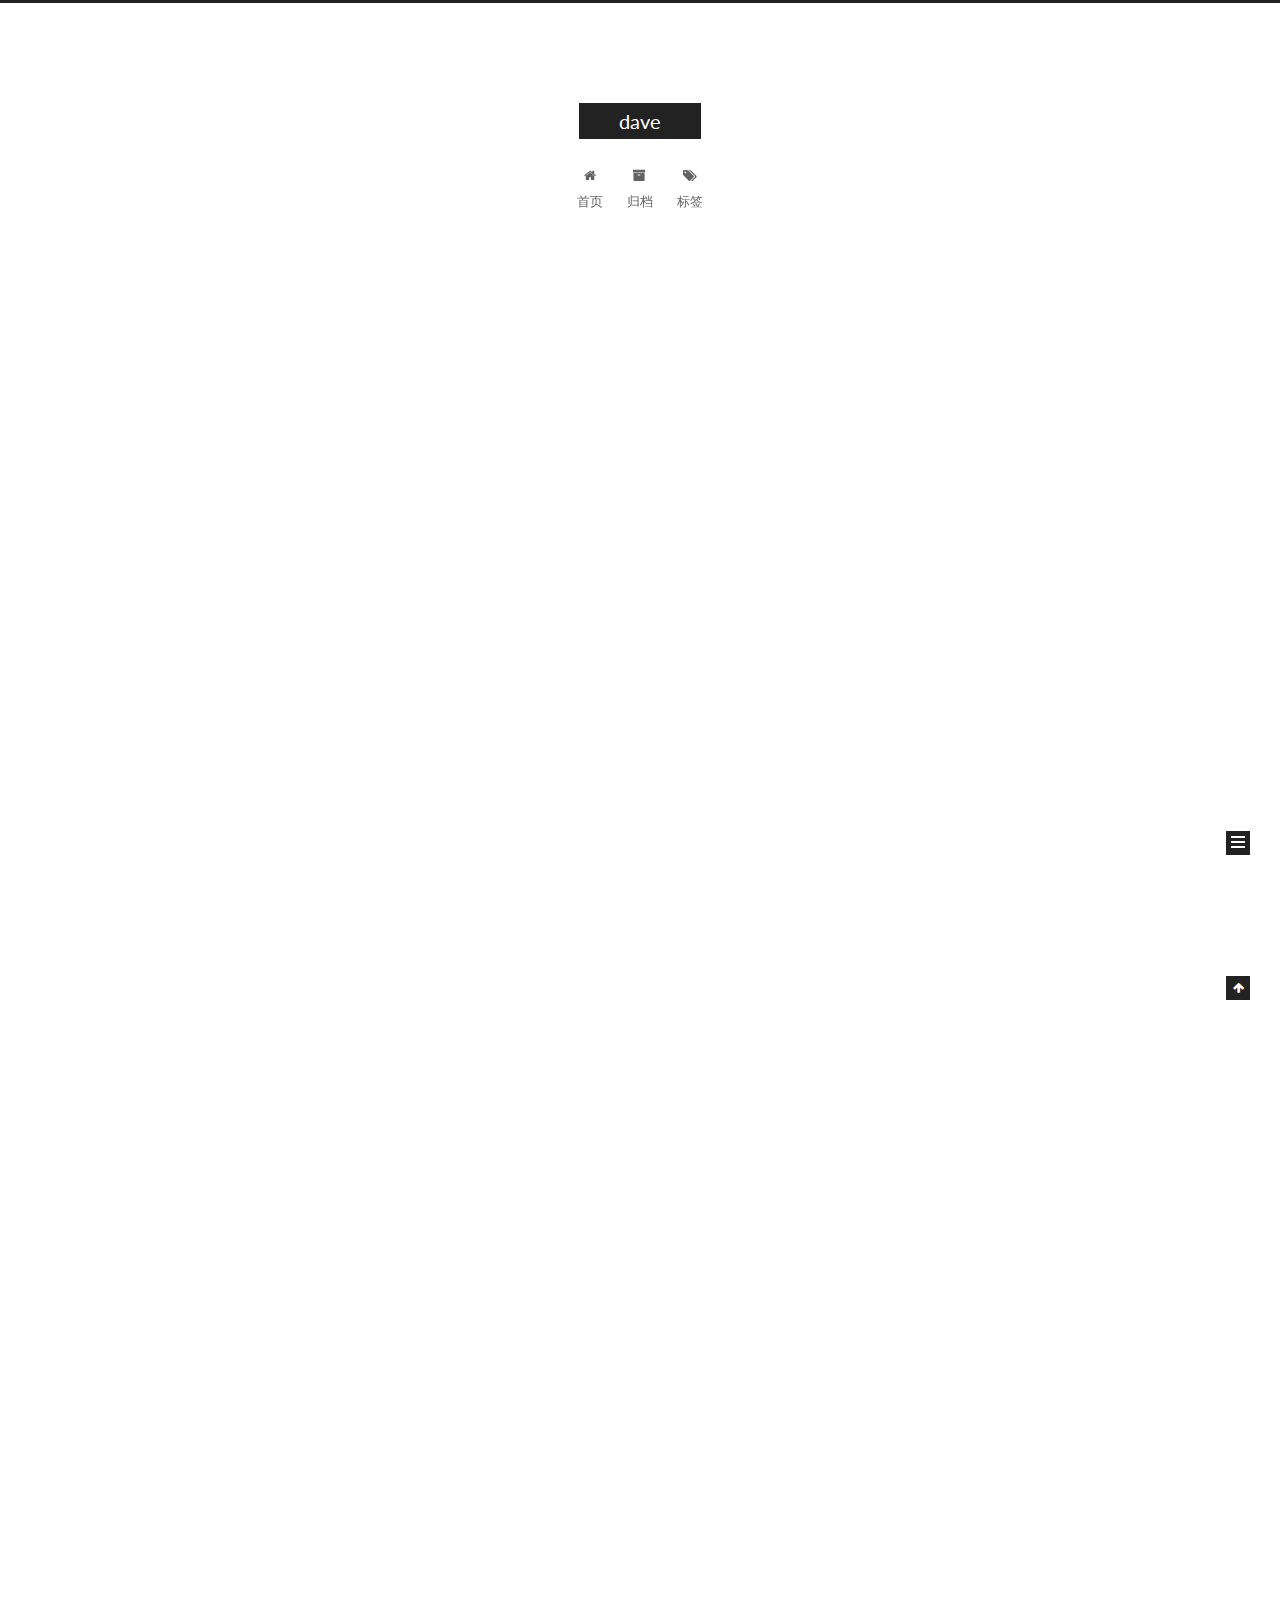
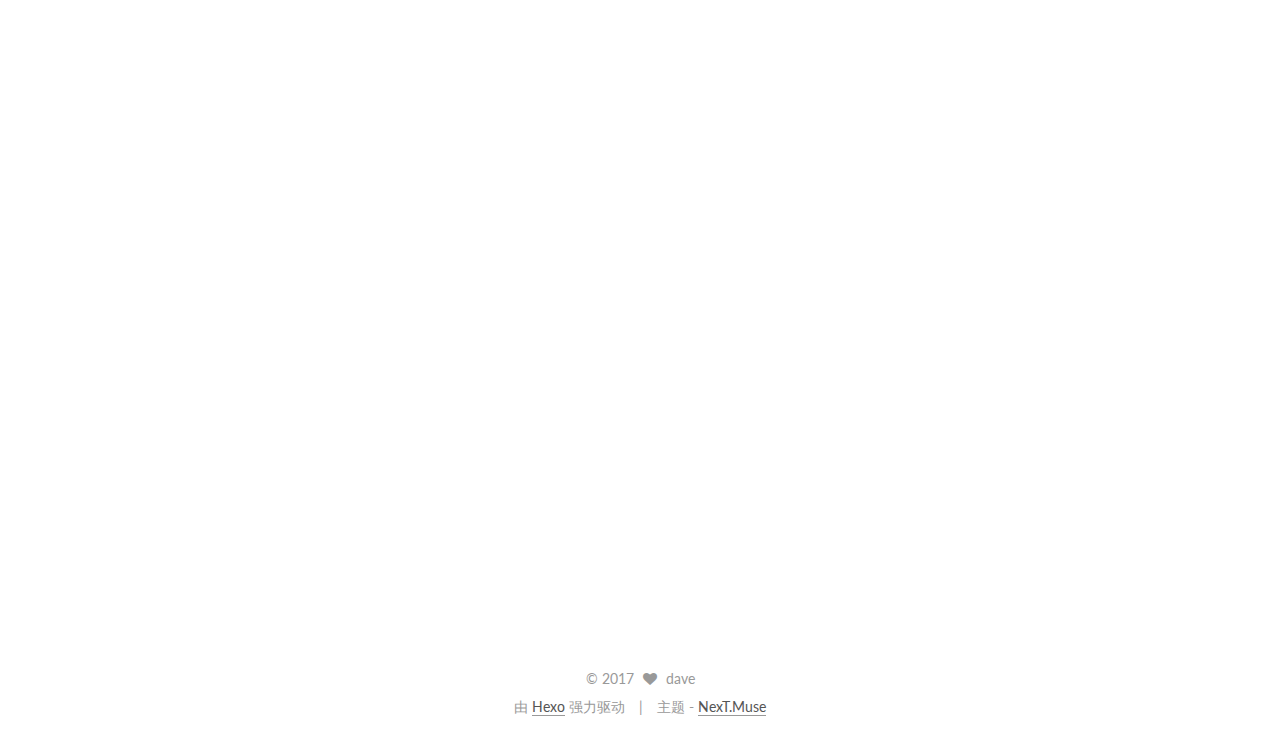
==== commit 2d94c6f7: "Site updated: 2017-03-12 23:47:58" ====
--- a/index.html
+++ b/index.html
@@ -240,132 +240,6 @@
           <div id="content" class="content">
             
   <section id="posts" class="posts-expand">
-    
-      
-
-  
-
-  
-  
-  
-
-  <article class="post post-type-normal " itemscope itemtype="http://schema.org/Article">
-    <link itemprop="mainEntityOfPage" href="http://yoursite.com/2017/03/12/hello-world/">
-
-    <span hidden itemprop="author" itemscope itemtype="http://schema.org/Person">
-      <meta itemprop="name" content="dave">
-      <meta itemprop="description" content="">
-      <meta itemprop="image" content="/images/avatar.gif">
-    </span>
-
-    <span hidden itemprop="publisher" itemscope itemtype="http://schema.org/Organization">
-      <meta itemprop="name" content="dave">
-    </span>
-
-    
-      <header class="post-header">
-
-        
-        
-          <h1 class="post-title" itemprop="name headline">
-            
-            
-              
-                
-                <a class="post-title-link" href="/2017/03/12/hello-world/" itemprop="url">
-                  Hello World
-                </a>
-              
-            
-          </h1>
-        
-
-        <div class="post-meta">
-          <span class="post-time">
-            
-              <span class="post-meta-item-icon">
-                <i class="fa fa-calendar-o"></i>
-              </span>
-              
-                <span class="post-meta-item-text">发表于</span>
-              
-              <time title="创建于" itemprop="dateCreated datePublished" datetime="2017-03-12T22:32:48+08:00">
-                2017-03-12
-              </time>
-            
-
-            
-
-            
-          </span>
-
-          
-
-          
-            
-          
-
-          
-          
-
-          
-
-          
-
-          
-
-        </div>
-      </header>
-    
-
-
-    <div class="post-body" itemprop="articleBody">
-
-      
-      
-
-      
-        
-          
-            <p>Welcome to <a href="https://hexo.io/" target="_blank" rel="external">Hexo</a>! This is your very first post. Check <a href="https://hexo.io/docs/" target="_blank" rel="external">documentation</a> for more info. If you get any problems when using Hexo, you can find the answer in <a href="https://hexo.io/docs/troubleshooting.html" target="_blank" rel="external">troubleshooting</a> or you can ask me on <a href="https://github.com/hexojs/hexo/issues" target="_blank" rel="external">GitHub</a>.</p>
-<h2 id="Quick-Start"><a href="#Quick-Start" class="headerlink" title="Quick Start"></a>Quick Start</h2><h3 id="Create-a-new-post"><a href="#Create-a-new-post" class="headerlink" title="Create a new post"></a>Create a new post</h3><figure class="highlight bash"><table><tr><td class="gutter"><pre><div class="line">1</div></pre></td><td class="code"><pre><div class="line">$ hexo new <span class="string">"My New Post"</span></div></pre></td></tr></table></figure>
-<p>More info: <a href="https://hexo.io/docs/writing.html" target="_blank" rel="external">Writing</a></p>
-<h3 id="Run-server"><a href="#Run-server" class="headerlink" title="Run server"></a>Run server</h3><figure class="highlight bash"><table><tr><td class="gutter"><pre><div class="line">1</div></pre></td><td class="code"><pre><div class="line">$ hexo server</div></pre></td></tr></table></figure>
-<p>More info: <a href="https://hexo.io/docs/server.html" target="_blank" rel="external">Server</a></p>
-<h3 id="Generate-static-files"><a href="#Generate-static-files" class="headerlink" title="Generate static files"></a>Generate static files</h3><figure class="highlight bash"><table><tr><td class="gutter"><pre><div class="line">1</div></pre></td><td class="code"><pre><div class="line">$ hexo generate</div></pre></td></tr></table></figure>
-<p>More info: <a href="https://hexo.io/docs/generating.html" target="_blank" rel="external">Generating</a></p>
-<h3 id="Deploy-to-remote-sites"><a href="#Deploy-to-remote-sites" class="headerlink" title="Deploy to remote sites"></a>Deploy to remote sites</h3><figure class="highlight bash"><table><tr><td class="gutter"><pre><div class="line">1</div></pre></td><td class="code"><pre><div class="line">$ hexo deploy</div></pre></td></tr></table></figure>
-<p>More info: <a href="https://hexo.io/docs/deployment.html" target="_blank" rel="external">Deployment</a></p>
-
-          
-        
-      
-    </div>
-
-    <div>
-      
-    </div>
-
-    <div>
-      
-    </div>
-
-
-    <footer class="post-footer">
-      
-
-      
-
-      
-
-      
-      
-        <div class="post-eof"></div>
-      
-    </footer>
-  </article>
-
-
     
       
 
@@ -904,7 +778,7 @@
           
             <div class="site-state-item site-state-posts">
               <a href="/archives">
-                <span class="site-state-item-count">2</span>
+                <span class="site-state-item-count">1</span>
                 <span class="site-state-item-name">日志</span>
               </a>
             </div>
--- a/css/main.css
+++ b/css/main.css
@@ -1698,7 +1698,7 @@
   width: 4px;
   height: 4px;
   border-radius: 50%;
-  background: #add1ff;
+  background: #3eff69;
 }
 .links-of-blogroll {
   font-size: 13px;
